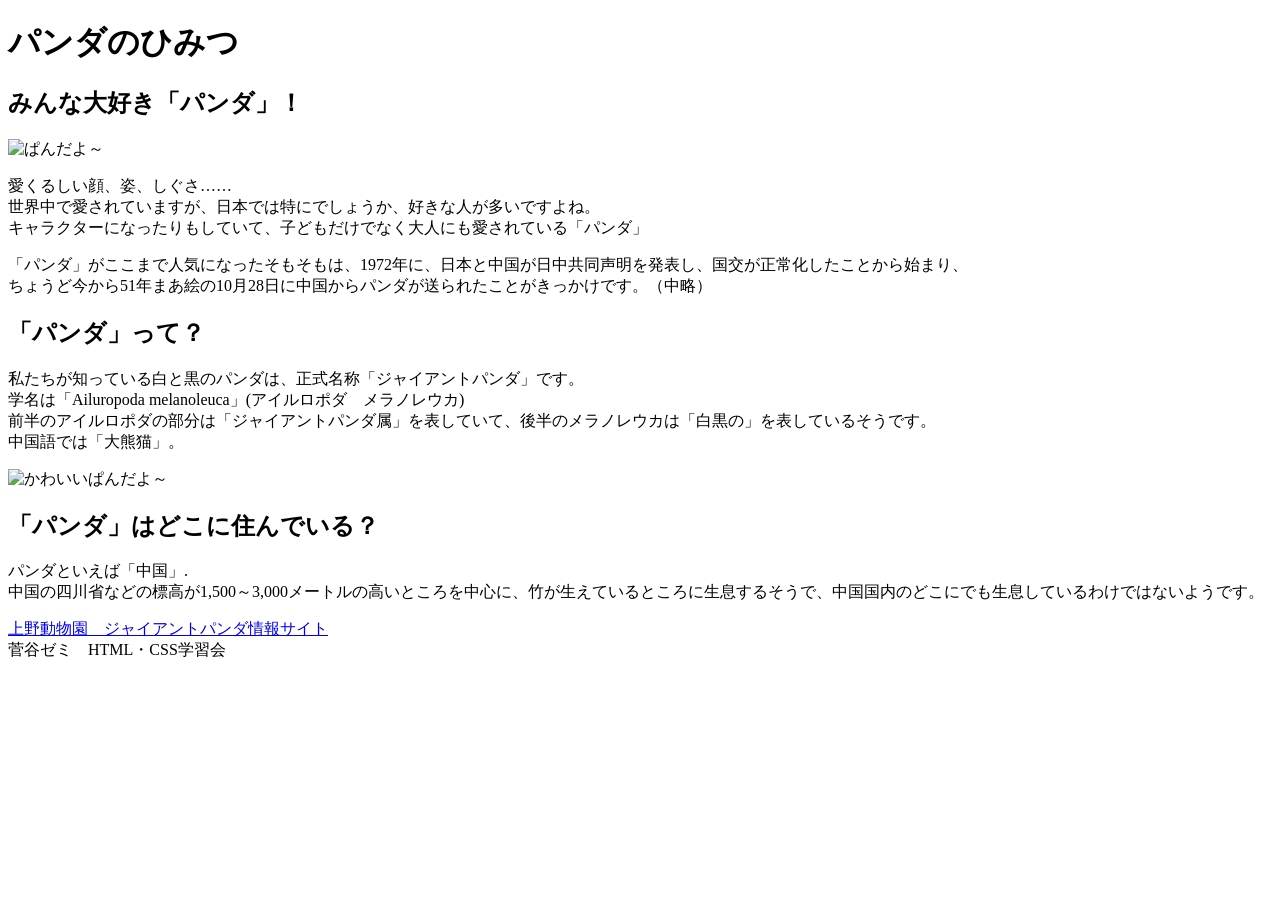
==== index.html @ c7677f7a "Add files via upload" ====
<!DOCTYPE html>
<!---->
<head>
<!-- 日本語　文字コード指定 -->
<meta charset="UTF-8">

<!-- タイトル -->
<title>パンダのひみつ</title>

<link href="css/style.css" rel="stylesheet">
</head>

<!--ここから下が画面に表示されます-->
<body>

<h1>パンダのひみつ</h1>

<h2>みんな大好き「パンダ」！</h2>
<img src="Panda1.png" alt="ぱんだよ～">
<p>愛くるしい顔、姿、しぐさ……<br>
世界中で愛されていますが、日本では特にでしょうか、好きな人が多いですよね。<br>
キャラクターになったりもしていて、子どもだけでなく大人にも愛されている「パンダ」</p>

<p>「パンダ」がここまで人気になったそもそもは、1972年に、日本と中国が日中共同声明を発表し、国交が正常化したことから始まり、<br>
ちょうど今から51年まあ絵の10月28日に中国からパンダが送られたことがきっかけです。（中略）</p>

<h2>「パンダ」って？</h2>
<p>私たちが知っている白と黒のパンダは、正式名称「ジャイアントパンダ」です。<br>
学名は「Ailuropoda melanoleuca」(アイルロポダ　メラノレウカ)<br>
前半のアイルロポダの部分は「ジャイアントパンダ属」を表していて、後半のメラノレウカは「白黒の」を表しているそうです。<br>
中国語では「大熊猫」。
</p>
<img src="Panda2.png" alt="かわいいぱんだよ～">

<h2>「パンダ」はどこに住んでいる？</h2>
<p>パンダといえば「中国」.<br>
中国の四川省などの標高が1,500～3,000メートルの高いところを中心に、竹が生えているところに生息するそうで、中国国内のどこにでも生息しているわけではないようです。</p>

<a href="https://www.ueno-panda.jp">上野動物園　ジャイアントパンダ情報サイト</a>

</body>
<footer>菅谷ゼミ　HTML・CSS学習会</footer>
</html>
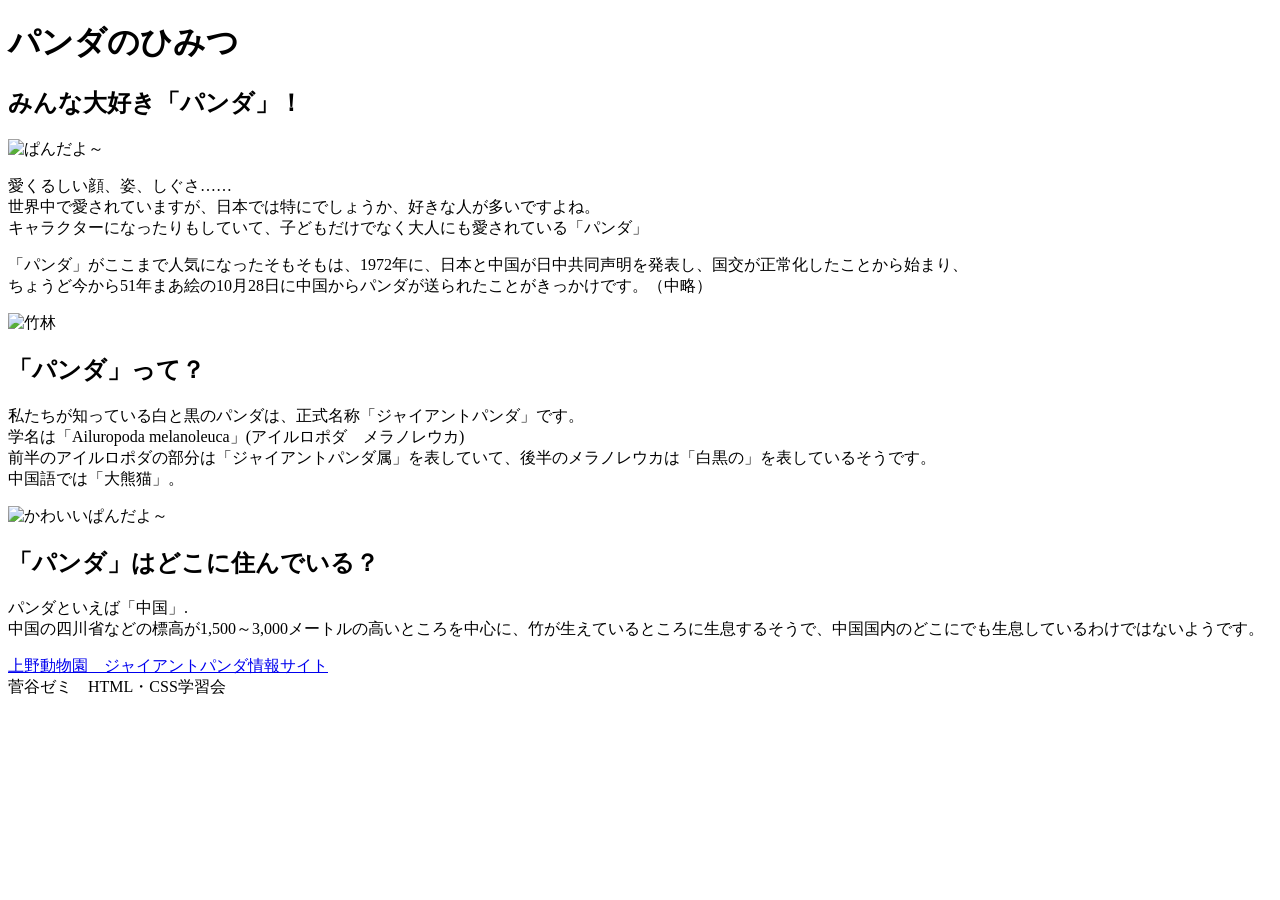
==== commit c8e226cb: "Add files via upload" ====
--- a/index.html
+++ b/index.html
@@ -23,7 +23,7 @@
 
 <p>「パンダ」がここまで人気になったそもそもは、1972年に、日本と中国が日中共同声明を発表し、国交が正常化したことから始まり、<br>
 ちょうど今から51年まあ絵の10月28日に中国からパンダが送られたことがきっかけです。（中略）</p>
-
+<img src="Take.png" alt="竹林">
 <h2>「パンダ」って？</h2>
 <p>私たちが知っている白と黒のパンダは、正式名称「ジャイアントパンダ」です。<br>
 学名は「Ailuropoda melanoleuca」(アイルロポダ　メラノレウカ)<br>
@@ -40,4 +40,4 @@
 
 </body>
 <footer>菅谷ゼミ　HTML・CSS学習会</footer>
-</html>
+</html>
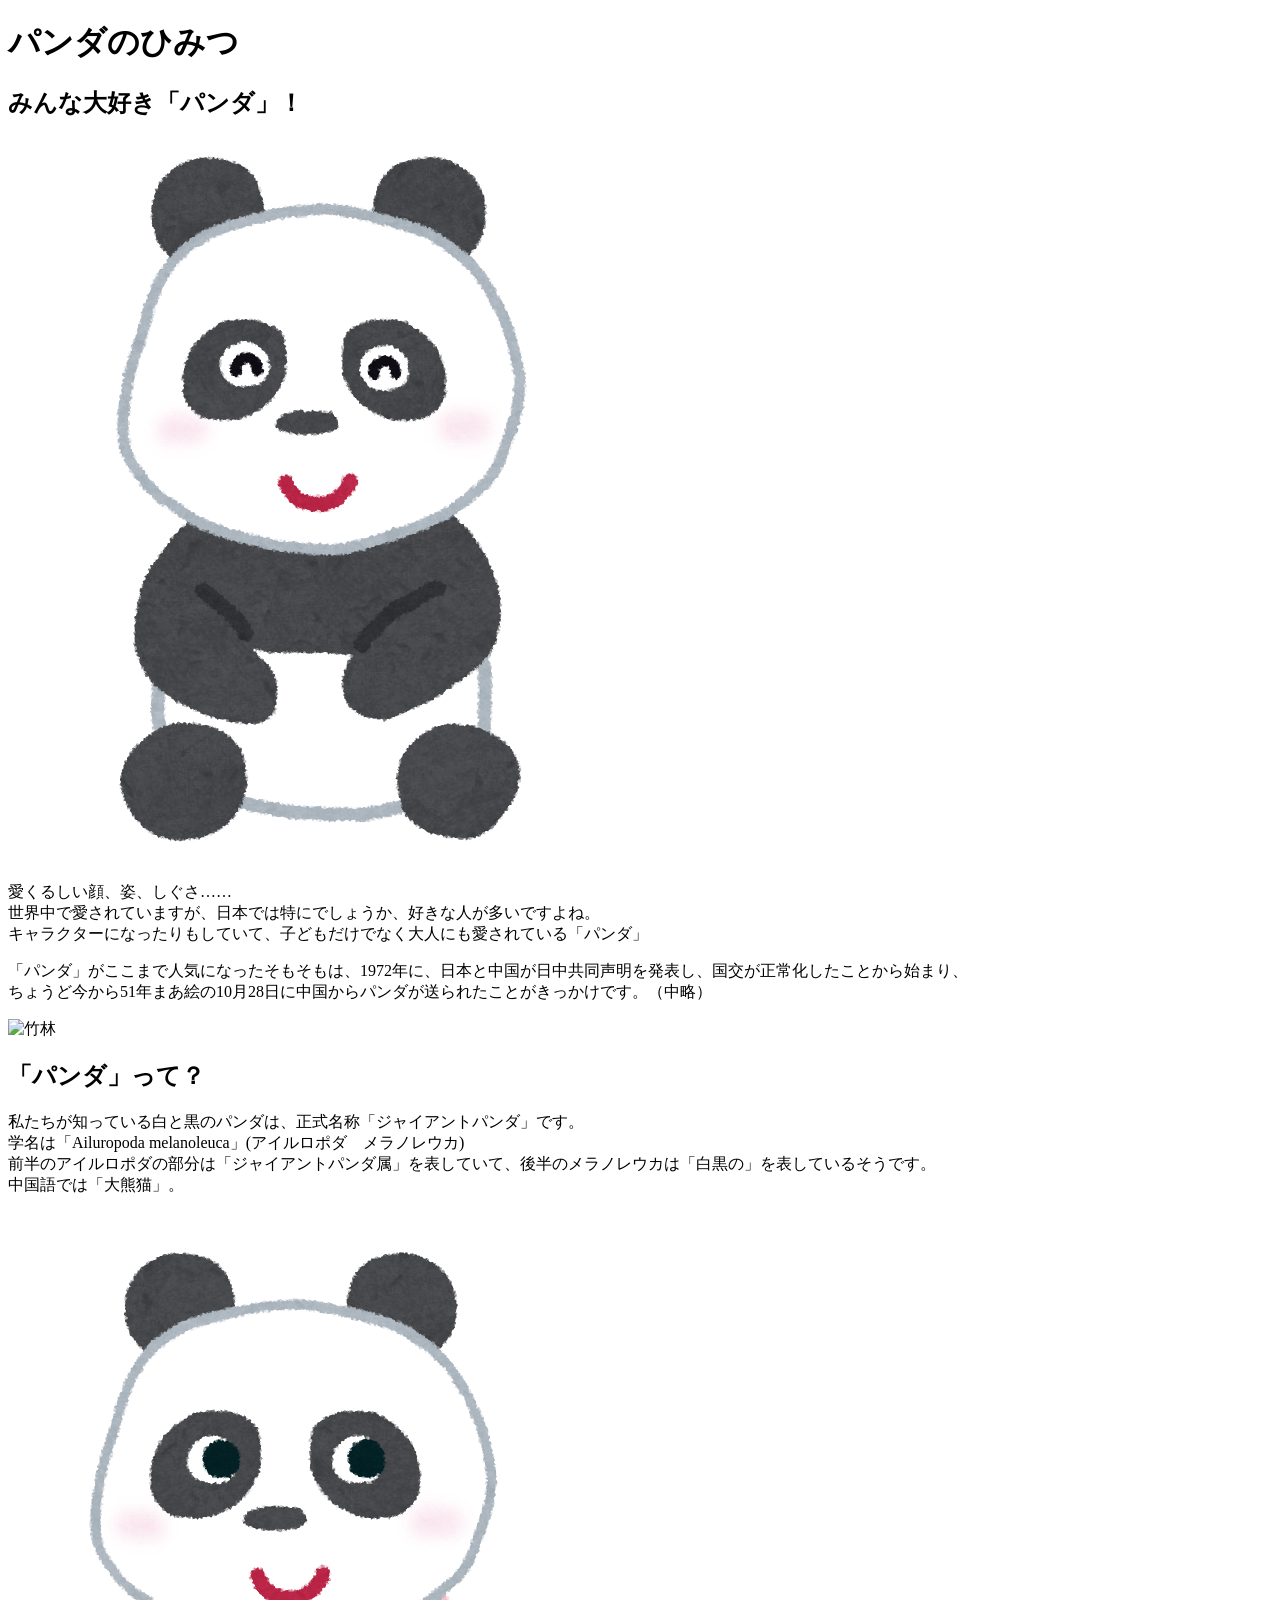
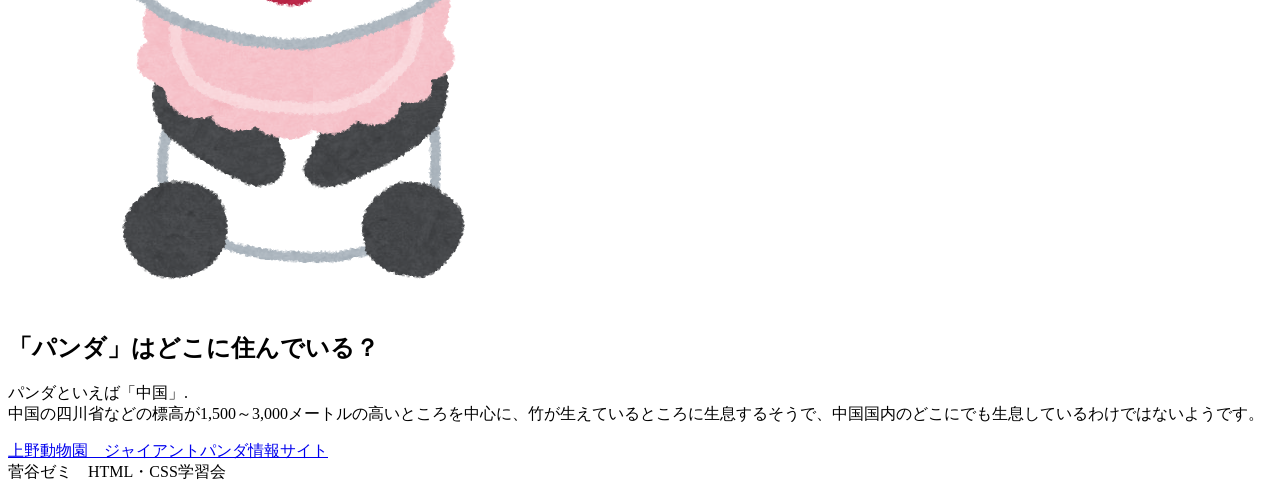
==== commit 5597f268: "Add files via upload" ====
--- a/index.html
+++ b/index.html
@@ -16,21 +16,21 @@
 <h1>パンダのひみつ</h1>
 
 <h2>みんな大好き「パンダ」！</h2>
-<img src="Panda1.png" alt="ぱんだよ～">
+<img src="img/Panda1.png" alt="ぱんだよ～">
 <p>愛くるしい顔、姿、しぐさ……<br>
 世界中で愛されていますが、日本では特にでしょうか、好きな人が多いですよね。<br>
 キャラクターになったりもしていて、子どもだけでなく大人にも愛されている「パンダ」</p>
 
 <p>「パンダ」がここまで人気になったそもそもは、1972年に、日本と中国が日中共同声明を発表し、国交が正常化したことから始まり、<br>
 ちょうど今から51年まあ絵の10月28日に中国からパンダが送られたことがきっかけです。（中略）</p>
-<img src="Take.png" alt="竹林">
+<img src="img/Take.png" alt="竹林">
 <h2>「パンダ」って？</h2>
 <p>私たちが知っている白と黒のパンダは、正式名称「ジャイアントパンダ」です。<br>
 学名は「Ailuropoda melanoleuca」(アイルロポダ　メラノレウカ)<br>
 前半のアイルロポダの部分は「ジャイアントパンダ属」を表していて、後半のメラノレウカは「白黒の」を表しているそうです。<br>
 中国語では「大熊猫」。
 </p>
-<img src="Panda2.png" alt="かわいいぱんだよ～">
+<img src="img/Panda2.png" alt="かわいいぱんだよ～">
 
 <h2>「パンダ」はどこに住んでいる？</h2>
 <p>パンダといえば「中国」.<br>
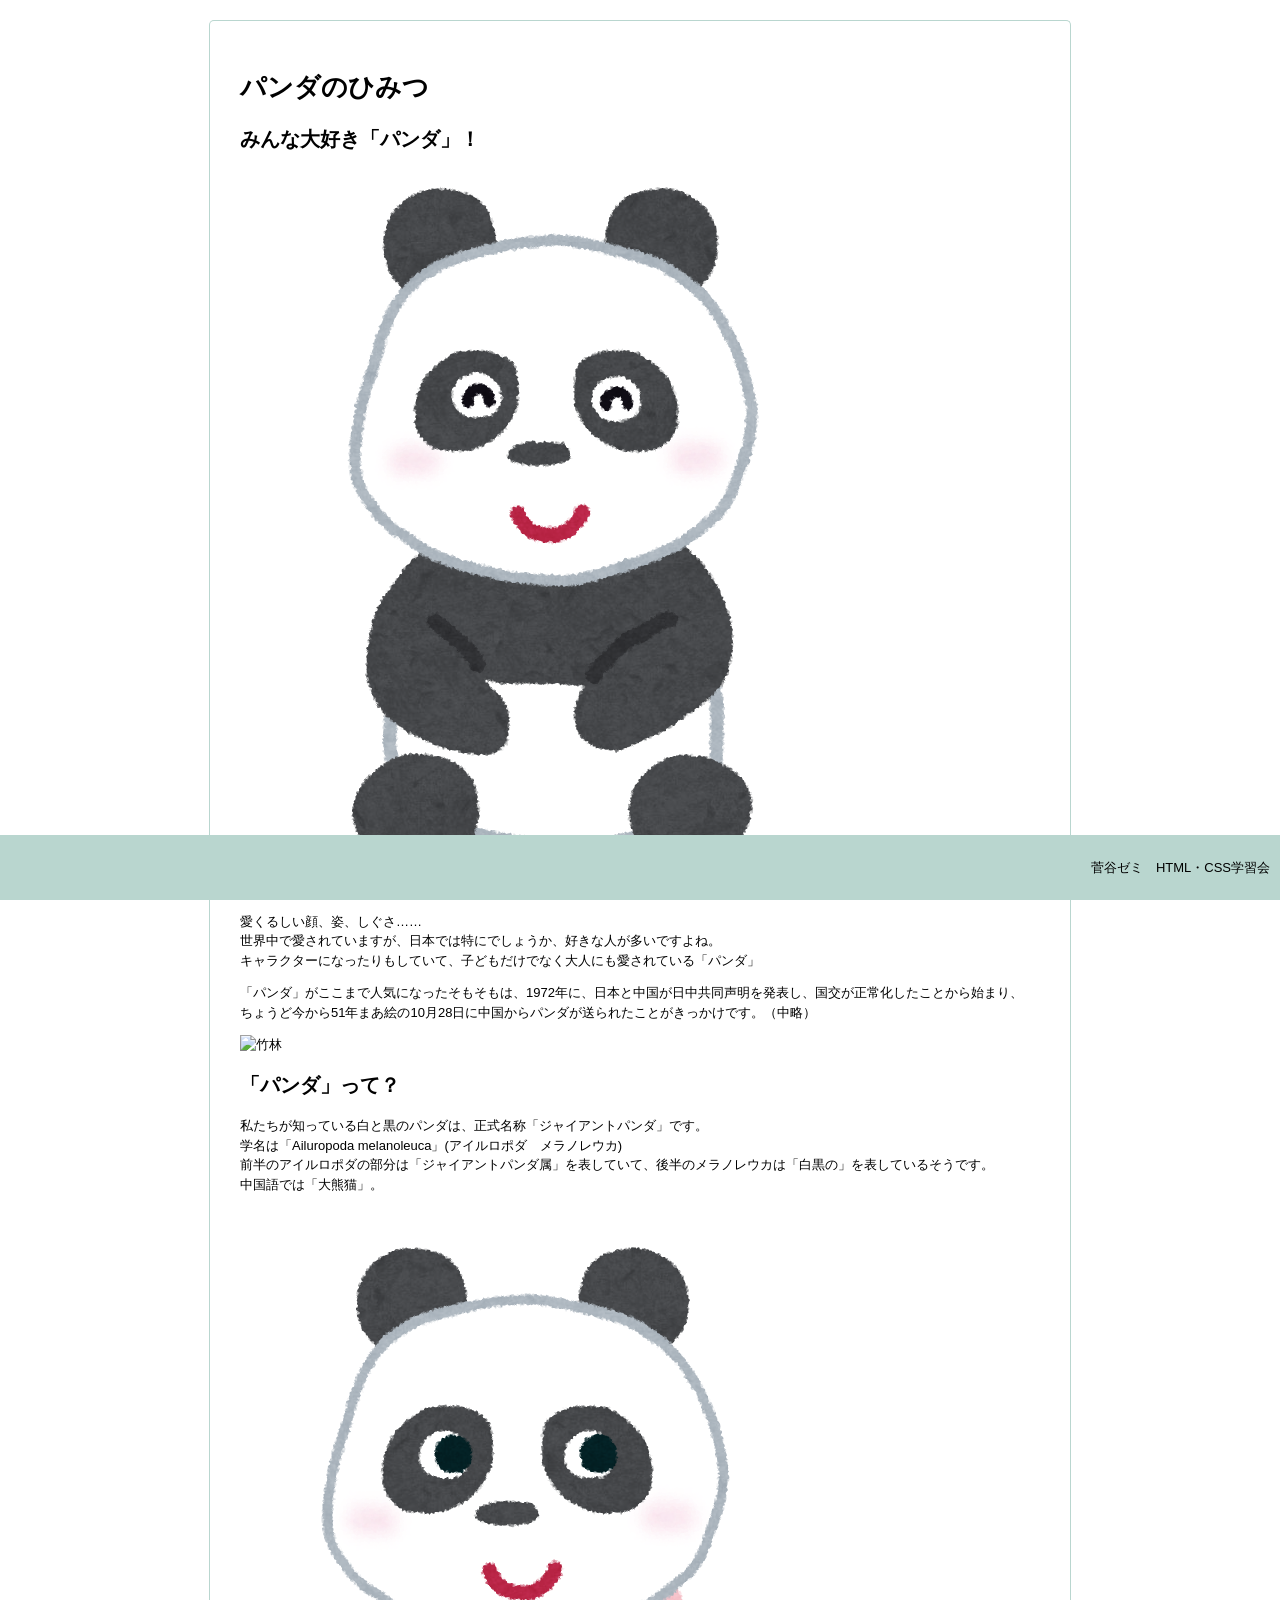
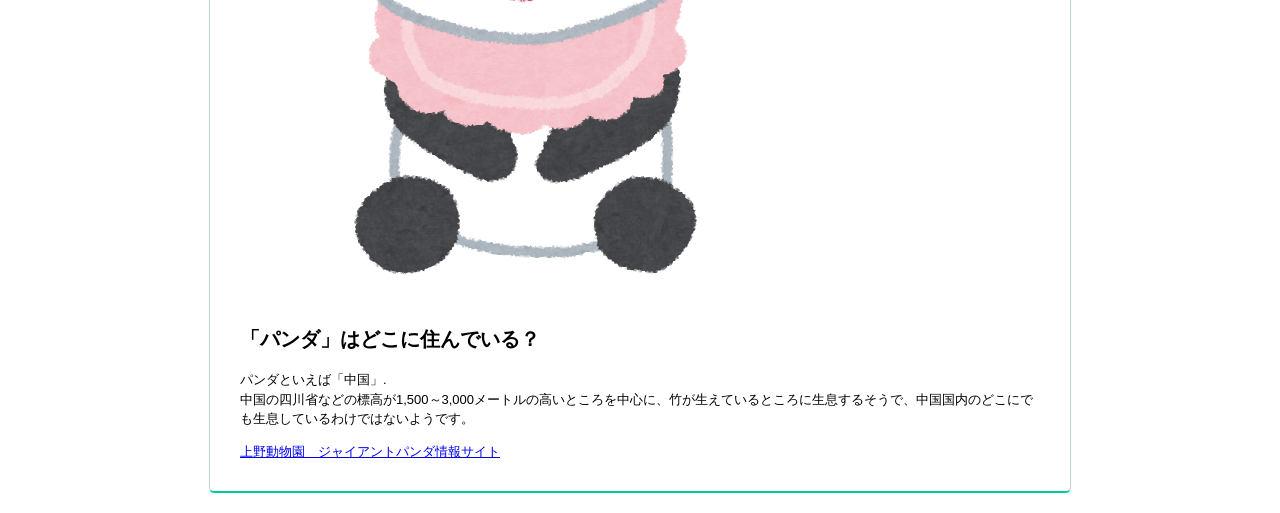
==== commit abcf4d1e: "Add files via upload" ====
--- a/index.html
+++ b/index.html
@@ -7,37 +7,39 @@
 <!-- タイトル -->
 <title>パンダのひみつ</title>
 
-<link href="css/style.css" rel="stylesheet">
+<link href="style.css" rel="stylesheet">
 </head>
 
 <!--ここから下が画面に表示されます-->
-<body>
+<body id="wrap">
 
-<h1>パンダのひみつ</h1>
+<div id="main">
+    <h1>パンダのひみつ</h1>
 
-<h2>みんな大好き「パンダ」！</h2>
-<img src="img/Panda1.png" alt="ぱんだよ～">
-<p>愛くるしい顔、姿、しぐさ……<br>
-世界中で愛されていますが、日本では特にでしょうか、好きな人が多いですよね。<br>
-キャラクターになったりもしていて、子どもだけでなく大人にも愛されている「パンダ」</p>
+    <h2>みんな大好き「パンダ」！</h2>
+    <img src="img/Panda1.png" alt="ぱんだよ～">
+    <p>愛くるしい顔、姿、しぐさ……<br>
+    世界中で愛されていますが、日本では特にでしょうか、好きな人が多いですよね。<br>
+    キャラクターになったりもしていて、子どもだけでなく大人にも愛されている「パンダ」</p>
 
-<p>「パンダ」がここまで人気になったそもそもは、1972年に、日本と中国が日中共同声明を発表し、国交が正常化したことから始まり、<br>
-ちょうど今から51年まあ絵の10月28日に中国からパンダが送られたことがきっかけです。（中略）</p>
-<img src="img/Take.png" alt="竹林">
-<h2>「パンダ」って？</h2>
-<p>私たちが知っている白と黒のパンダは、正式名称「ジャイアントパンダ」です。<br>
-学名は「Ailuropoda melanoleuca」(アイルロポダ　メラノレウカ)<br>
-前半のアイルロポダの部分は「ジャイアントパンダ属」を表していて、後半のメラノレウカは「白黒の」を表しているそうです。<br>
-中国語では「大熊猫」。
-</p>
-<img src="img/Panda2.png" alt="かわいいぱんだよ～">
+    <p>「パンダ」がここまで人気になったそもそもは、1972年に、日本と中国が日中共同声明を発表し、国交が正常化したことから始まり、<br>
+    ちょうど今から51年まあ絵の10月28日に中国からパンダが送られたことがきっかけです。（中略）</p>
+    <img src="img/Take.png" alt="竹林">
+    <h2>「パンダ」って？</h2>
+    <p>私たちが知っている白と黒のパンダは、正式名称「ジャイアントパンダ」です。<br>
+    学名は「Ailuropoda melanoleuca」(アイルロポダ　メラノレウカ)<br>
+    前半のアイルロポダの部分は「ジャイアントパンダ属」を表していて、後半のメラノレウカは「白黒の」を表しているそうです。<br>
+    中国語では「大熊猫」。
+    </p>
+    <img src="img/Panda2.png" alt="かわいいぱんだよ～">
 
-<h2>「パンダ」はどこに住んでいる？</h2>
-<p>パンダといえば「中国」.<br>
-中国の四川省などの標高が1,500～3,000メートルの高いところを中心に、竹が生えているところに生息するそうで、中国国内のどこにでも生息しているわけではないようです。</p>
+    <h2>「パンダ」はどこに住んでいる？</h2>
+    <p>パンダといえば「中国」.<br>
+    中国の四川省などの標高が1,500～3,000メートルの高いところを中心に、竹が生えているところに生息するそうで、中国国内のどこにでも生息しているわけではないようです。</p>
 
-<a href="https://www.ueno-panda.jp">上野動物園　ジャイアントパンダ情報サイト</a>
+    <a href="https://www.ueno-panda.jp">上野動物園　ジャイアントパンダ情報サイト</a>
+</div>
 
 </body>
-<footer>菅谷ゼミ　HTML・CSS学習会</footer>
+<footer><p>菅谷ゼミ　HTML・CSS学習会</p></footer>
 </html>
--- a/style.css
+++ b/style.css
@@ -0,0 +1,37 @@
+body{
+	padding : 0px ;
+	margin : 0px auto;
+	line-height : 1.5 ;
+	font-size : 13px ;
+	font-family:"ヒラギノ角ゴ Pro W3", "Hiragino Kaku Gothic Pro", Osaka, "メイリオ", Meiryo, "ＭＳ Ｐゴシック", sans-serif ;
+}
+
+#wrap{
+	background: url(img/bg1.gif);
+    width: 100%;
+}
+
+#main{
+	margin: 20px auto; 
+    padding: 30px;
+    max-width: 800px; 
+	width: auto;
+    background-color: #fff;
+	border: 1px solid #b9d6cf;
+	border-bottom: 2px solid #00cc9a;
+	-webkit-border-radius: 5px;
+	-moz-border-radius: 5px;
+	border-radius: 5px;
+}
+
+footer{
+    position:absolute;
+    width: 100%;
+    margin: auto;
+    margin-bottom: 0;
+    padding: 10px;
+    text-align: end;
+    right:0;
+    bottom:0;
+    background-color: #b9d6cf;
+}
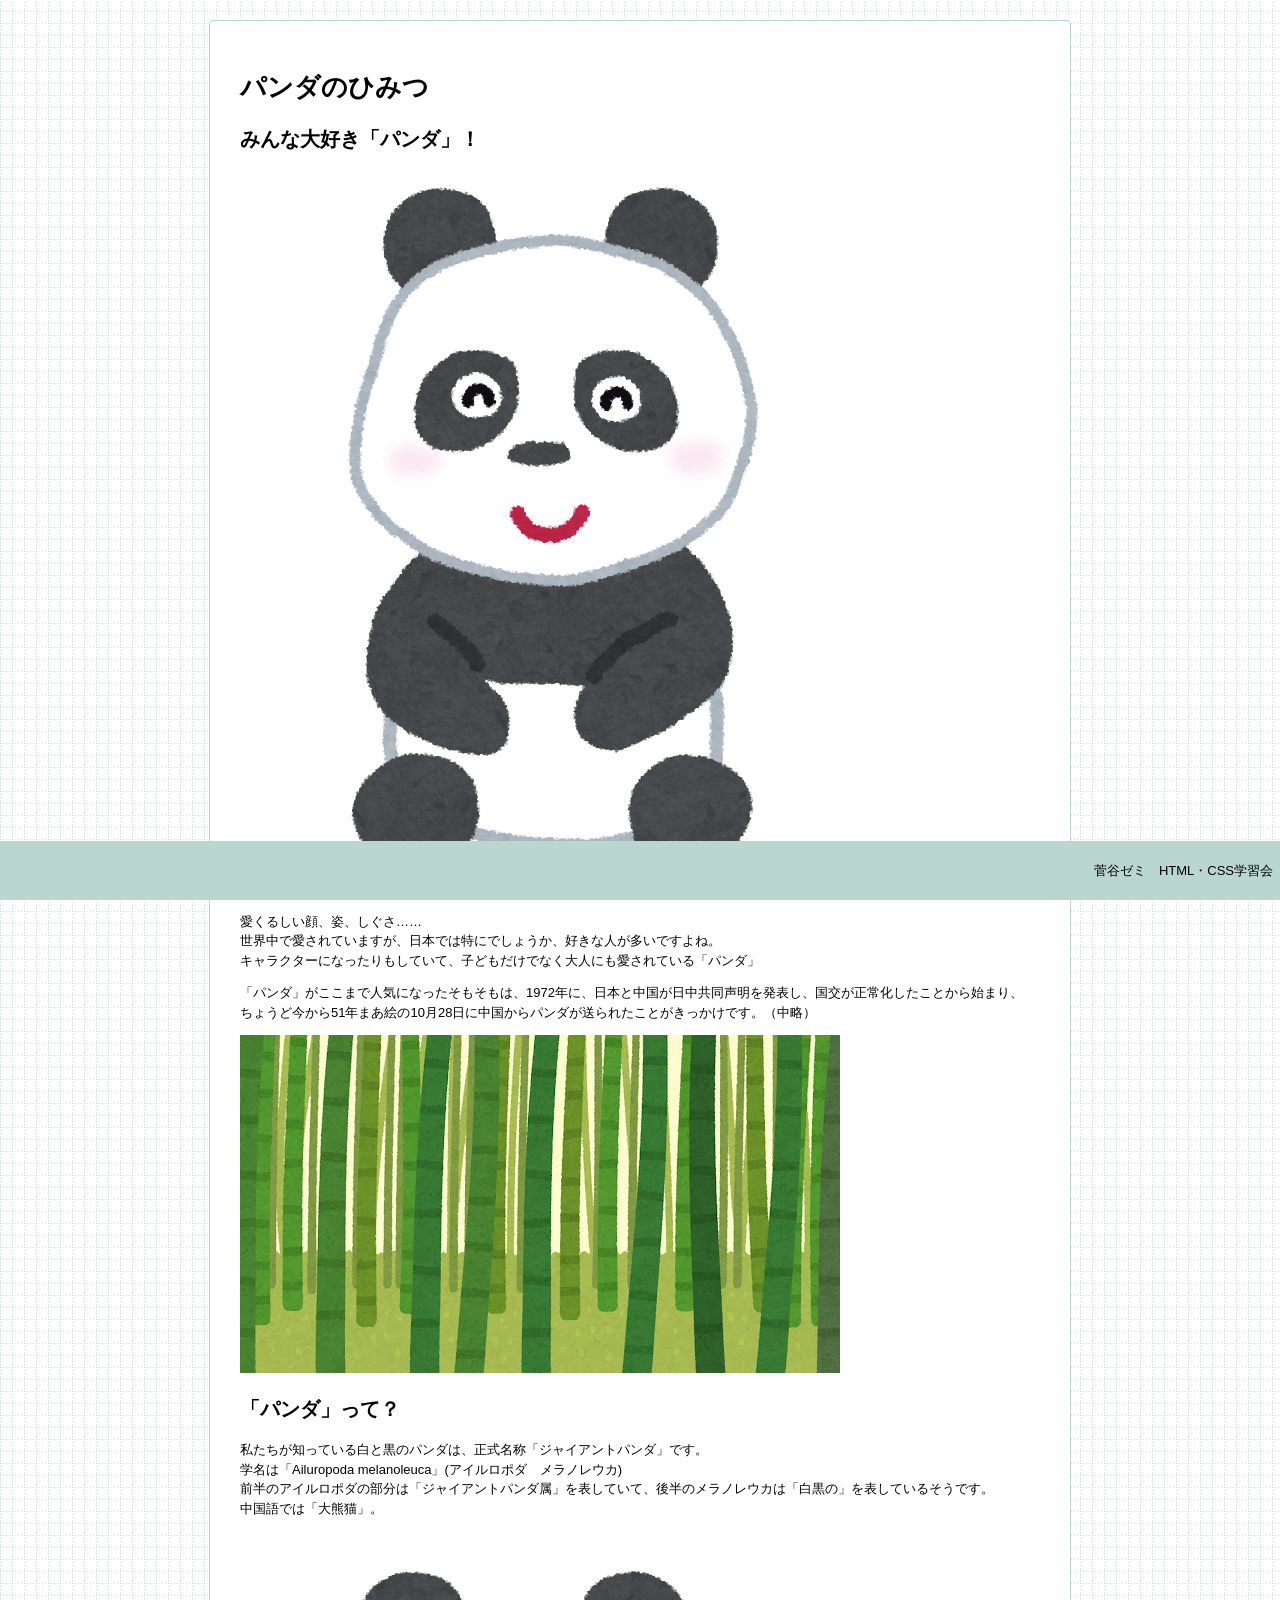
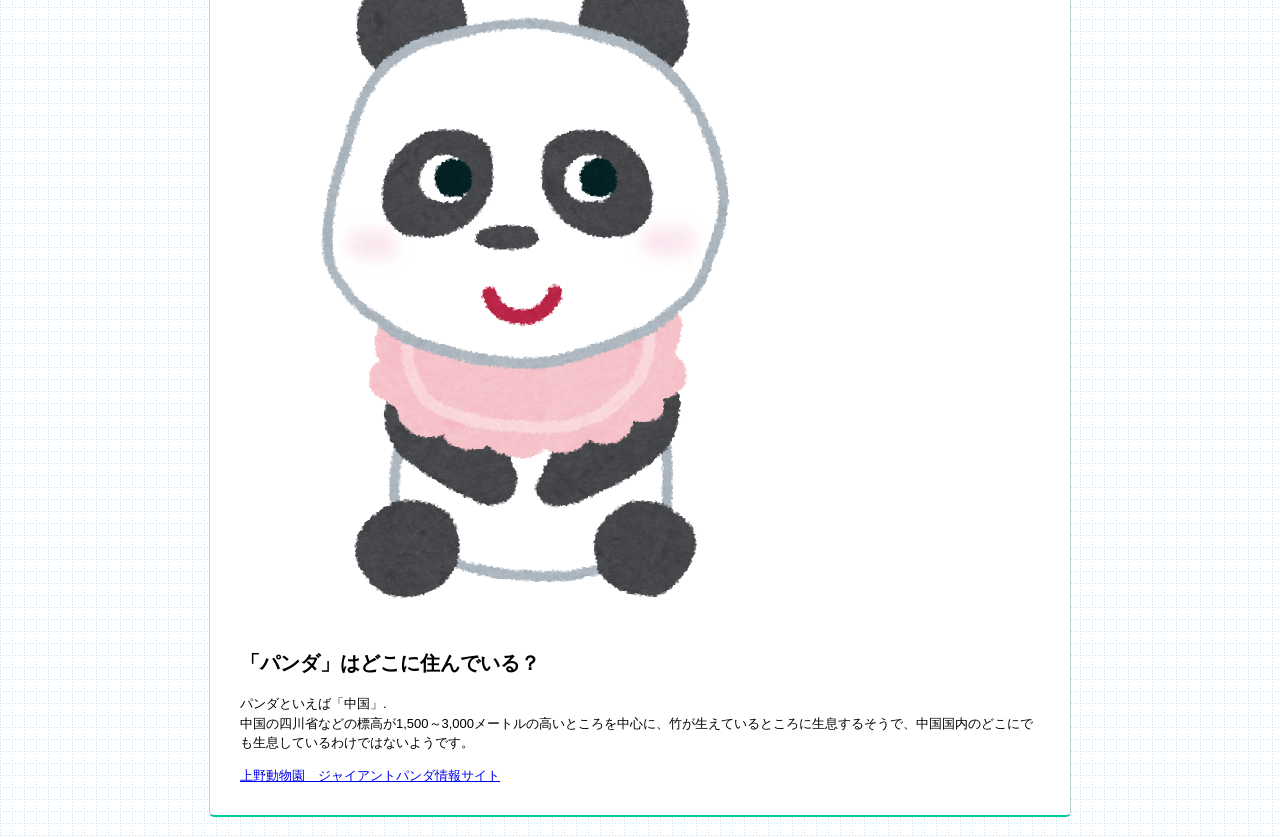
==== commit de5f47af: "Add files via upload" ====
--- a/index.html
+++ b/index.html
@@ -24,7 +24,7 @@
 
     <p>「パンダ」がここまで人気になったそもそもは、1972年に、日本と中国が日中共同声明を発表し、国交が正常化したことから始まり、<br>
     ちょうど今から51年まあ絵の10月28日に中国からパンダが送られたことがきっかけです。（中略）</p>
-    <img src="img/Take.png" alt="竹林">
+    <img src="img/Take.jpg" alt="竹林">
     <h2>「パンダ」って？</h2>
     <p>私たちが知っている白と黒のパンダは、正式名称「ジャイアントパンダ」です。<br>
     学名は「Ailuropoda melanoleuca」(アイルロポダ　メラノレウカ)<br>
--- a/style.css
+++ b/style.css
@@ -25,11 +25,11 @@
 }
 
 footer{
-    position:absolute;
+    position:fixed;
     width: 100%;
     margin: auto;
     margin-bottom: 0;
-    padding: 10px;
+    padding: 7px;
     text-align: end;
     right:0;
     bottom:0;
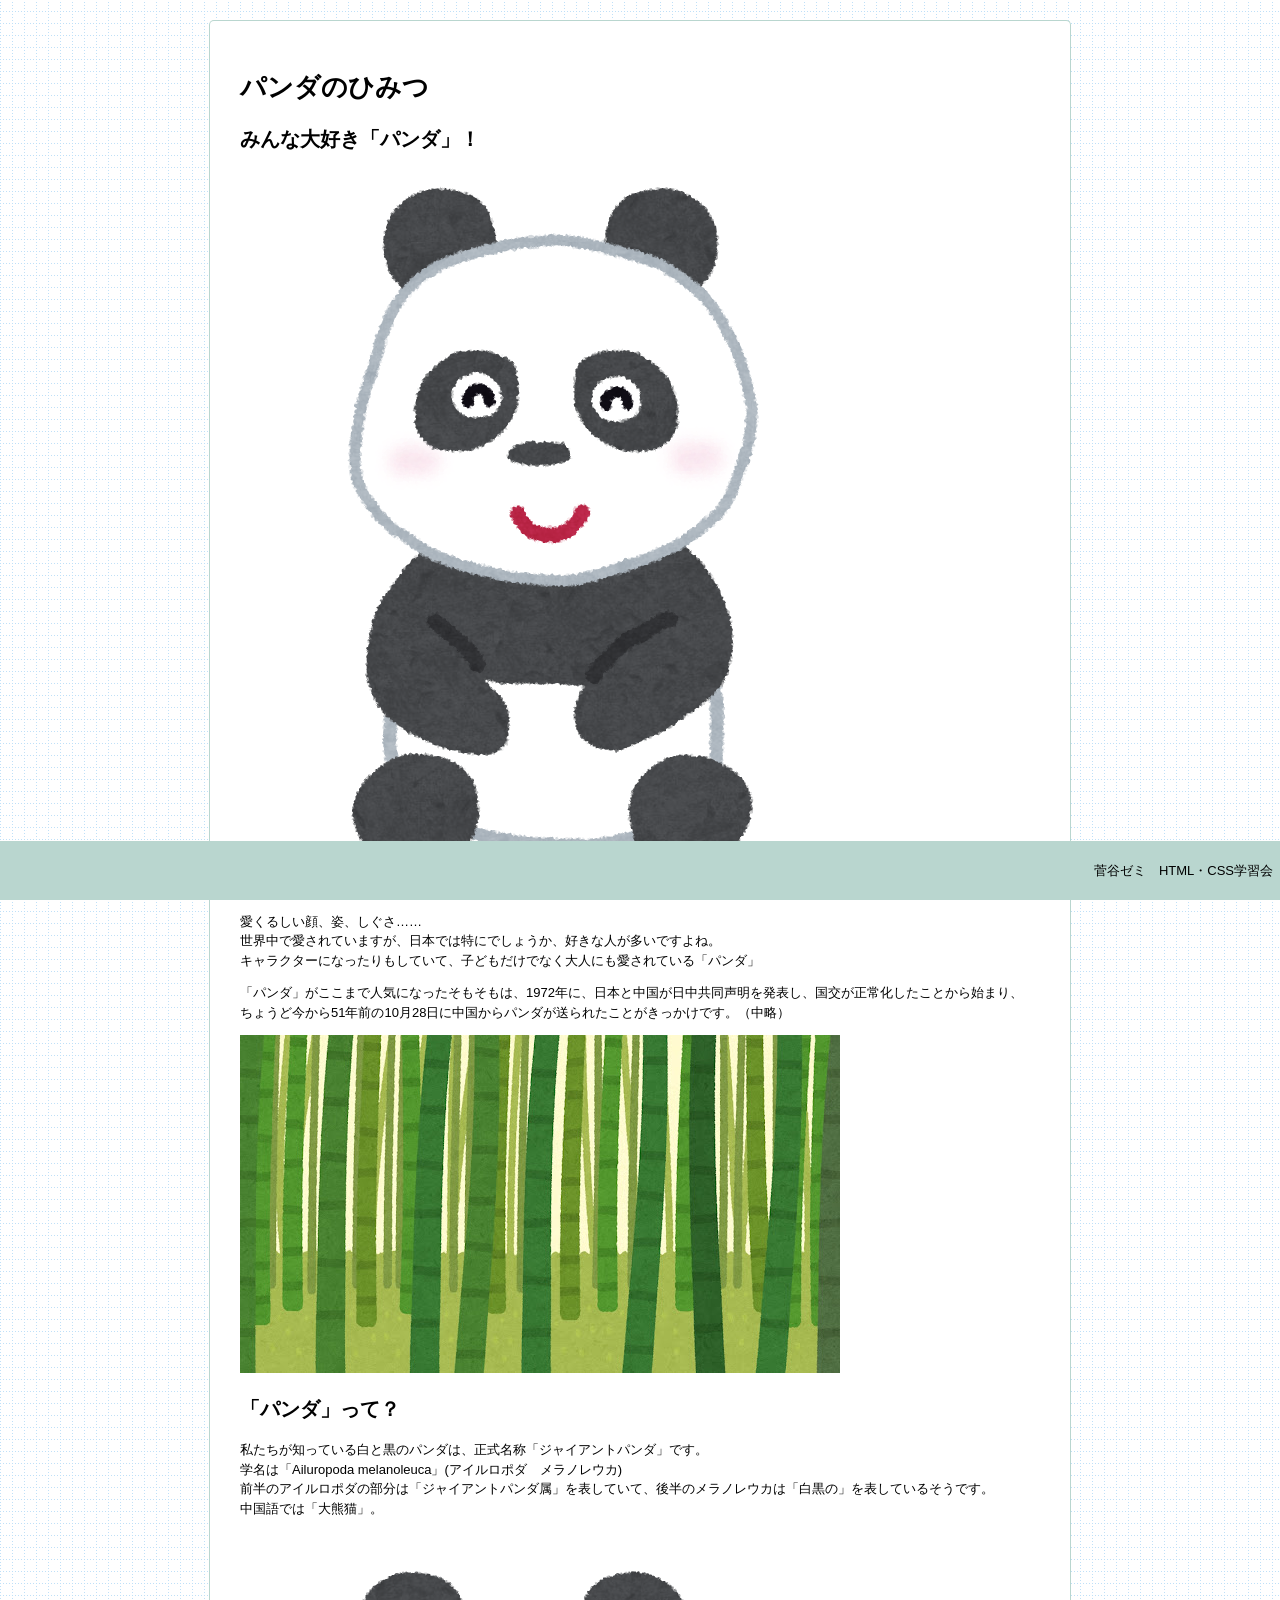
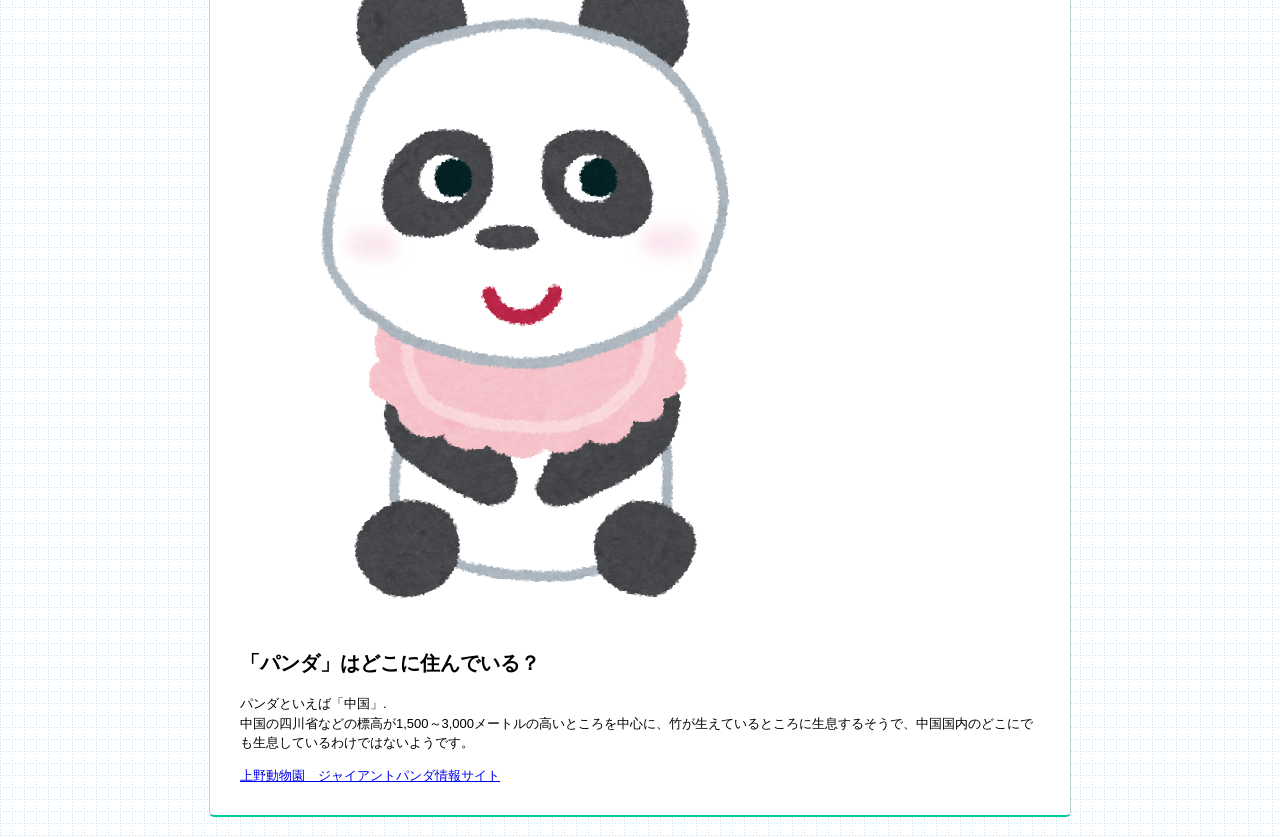
==== commit 7223bd18: "誤字修正" ====
--- a/index.html
+++ b/index.html
@@ -1,5 +1,5 @@
 <!DOCTYPE html>
-<!---->
+<!--ここからヘッダー要素-->
 <head>
 <!-- 日本語　文字コード指定 -->
 <meta charset="UTF-8">
@@ -10,7 +10,7 @@
 <link href="style.css" rel="stylesheet">
 </head>
 
-<!--ここから下が画面に表示されます-->
+<!--ここからボディ要素（画面に表示されます）-->
 <body id="wrap">
 
 <div id="main">
@@ -23,7 +23,7 @@
     キャラクターになったりもしていて、子どもだけでなく大人にも愛されている「パンダ」</p>
 
     <p>「パンダ」がここまで人気になったそもそもは、1972年に、日本と中国が日中共同声明を発表し、国交が正常化したことから始まり、<br>
-    ちょうど今から51年まあ絵の10月28日に中国からパンダが送られたことがきっかけです。（中略）</p>
+    ちょうど今から51年前の10月28日に中国からパンダが送られたことがきっかけです。（中略）</p>
     <img src="img/Take.jpg" alt="竹林">
     <h2>「パンダ」って？</h2>
     <p>私たちが知っている白と黒のパンダは、正式名称「ジャイアントパンダ」です。<br>
@@ -41,5 +41,7 @@
 </div>
 
 </body>
-<footer><p>菅谷ゼミ　HTML・CSS学習会</p></footer>
-</html>+<footer>
+    <p>菅谷ゼミ　HTML・CSS学習会</p>
+</footer>
+</html>
